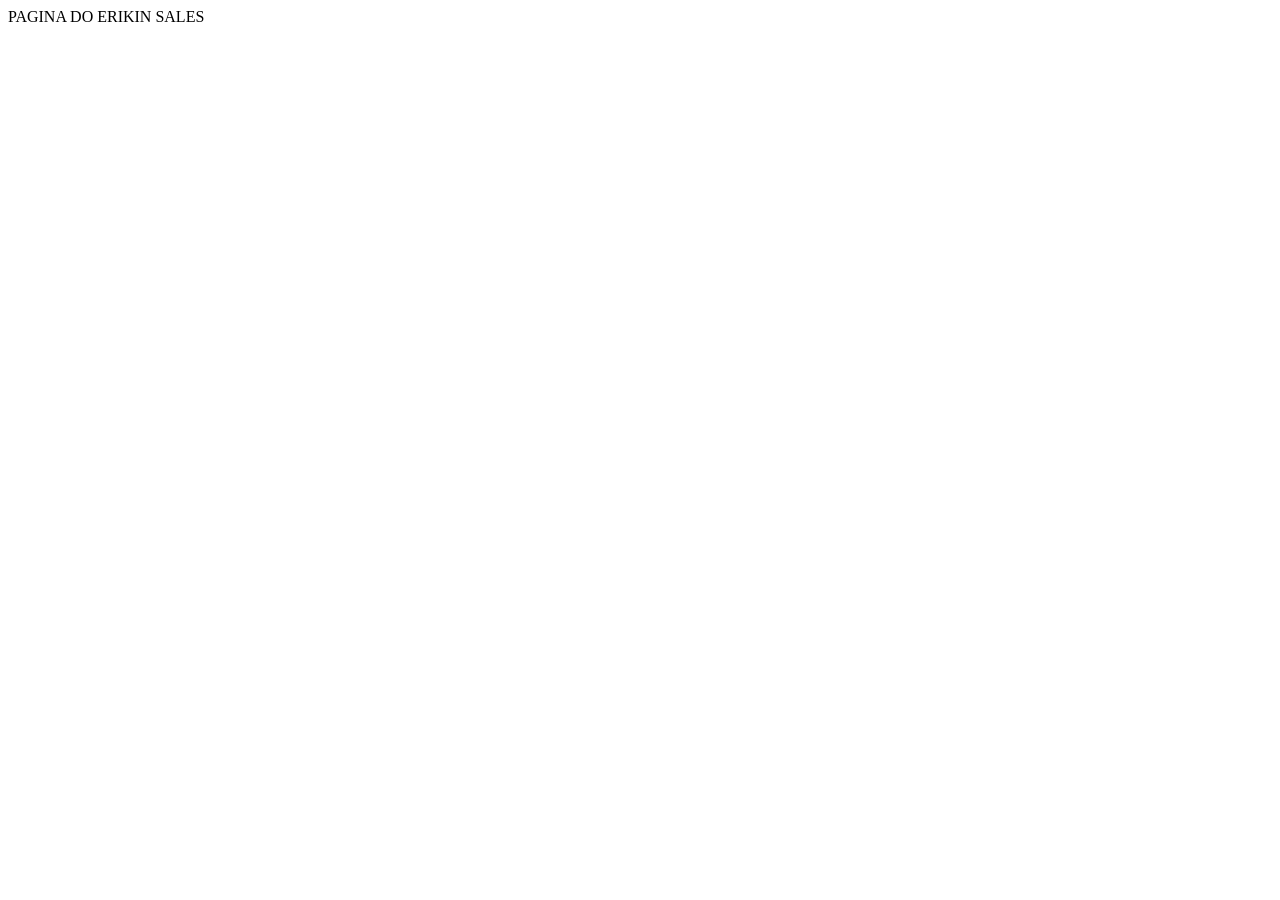
==== page.html @ f78e546b "atualização" ====
<!DOCTYPE html>
<html lang="pt-br">
<head>
    <meta charset="UTF-8">
    <meta name="viewport" content="width=device-width, initial-scale=1.0">
    <title>Document</title>
</head>
<body>
   PAGINA DO ERIKIN SALES 
</body>
</html>
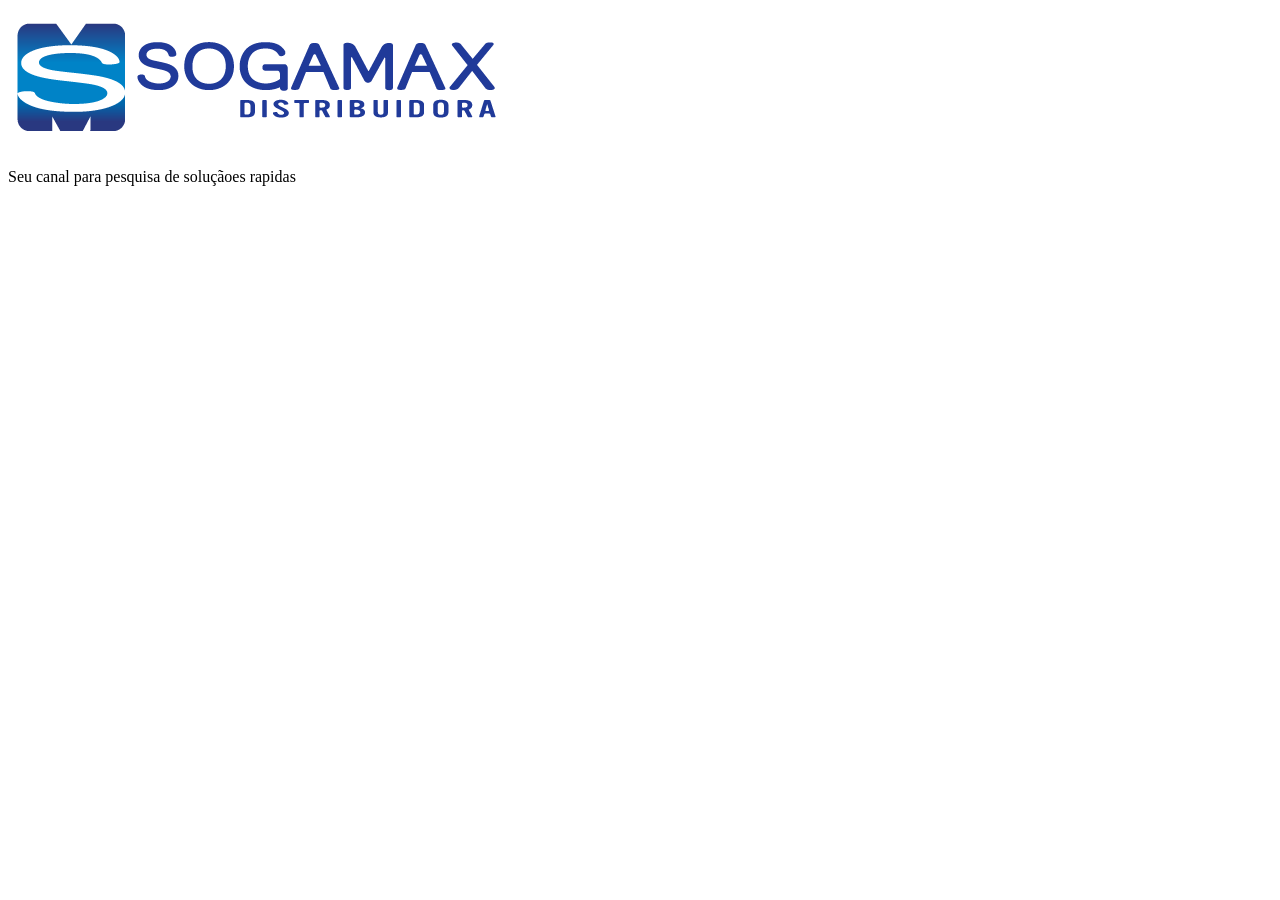
==== commit b5b7f1ec: "Atualização" ====
--- a/page.html
+++ b/page.html
@@ -6,6 +6,11 @@
     <title>Document</title>
 </head>
 <body>
-   PAGINA DO ERIKIN SALES 
+   <div class="menu">
+     <div class="logo">
+      <img src="server/img/Sogamax-logo azul.png" alt=""> </div>
+      <p>Seu canal para pesquisa de soluçãoes rapidas</p>
+
+   </div>
 </body>
 </html>
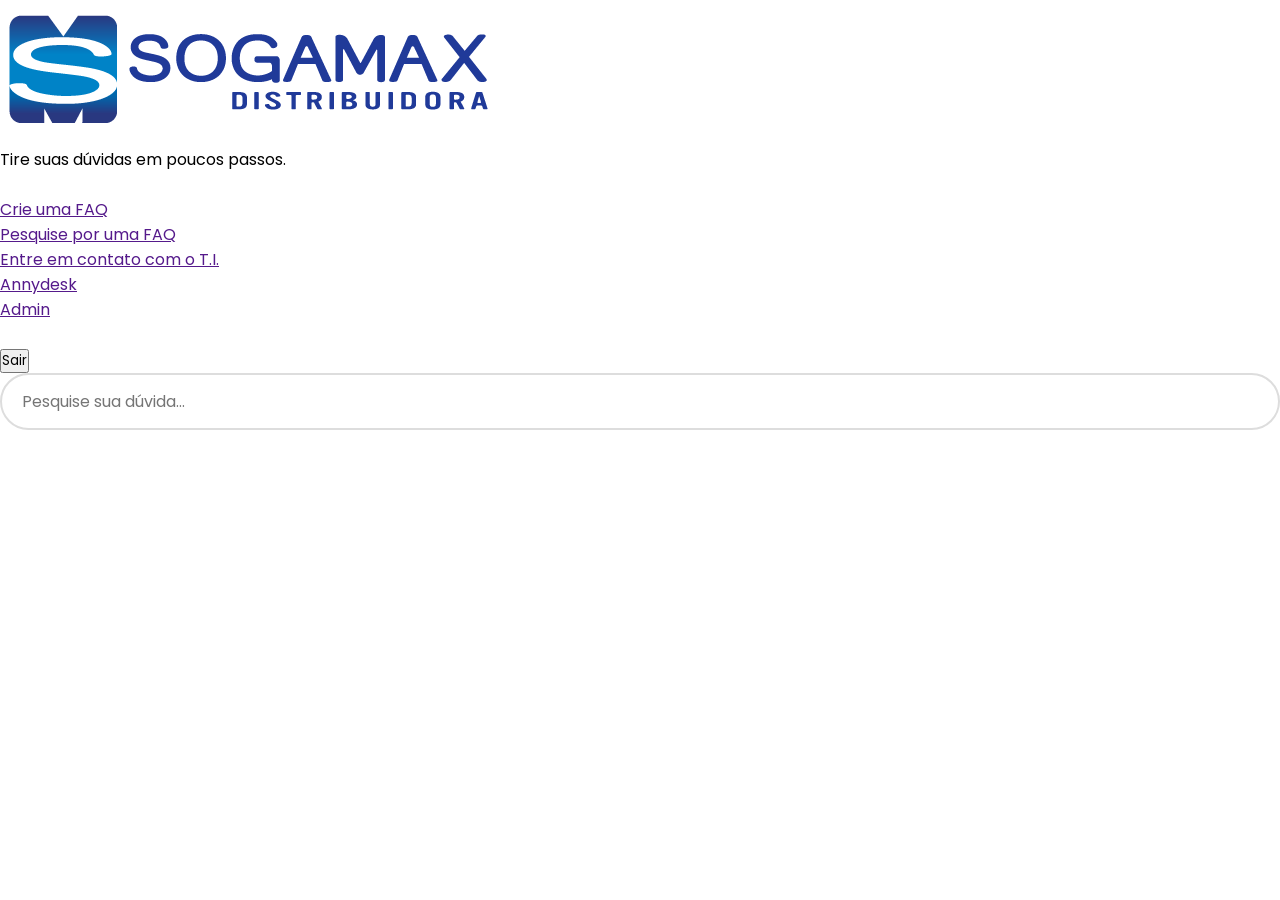
==== commit 8daac5ee: "Atualização" ====
--- a/page.html
+++ b/page.html
@@ -1,16 +1,44 @@
 <!DOCTYPE html>
 <html lang="pt-br">
+
 <head>
     <meta charset="UTF-8">
     <meta name="viewport" content="width=device-width, initial-scale=1.0">
-    <title>Document</title>
+    <title>FAQ SOGAMAX</title>
+    <link rel="stylesheet" href="server/css/page.css">
 </head>
+
 <body>
-   <div class="menu">
-     <div class="logo">
-      <img src="server/img/Sogamax-logo azul.png" alt=""> </div>
-      <p>Seu canal para pesquisa de soluçãoes rapidas</p>
+    <div class="menu">
+        <div class="logo">
+            <img src="server/img/Sogamax-logo azul (1).png" id="btn-logo" alt="">
+            <img src="server/img/logo_mini.png" alt="" style="display: none;">
+            <p>Tire suas dúvidas em poucos passos.</p>
+        </div>
 
-   </div>
+        <ul>
+            <li><a href="" style="display: none;">Inicio</a></li>
+            <li><a href="">Crie uma FAQ</a></li>
+            <li><a href="">Pesquise por uma FAQ</a></li>
+            <li><a href="">Entre em contato com o T.I.</a></li>
+            <li><a href="">Annydesk</a></li>
+            <li><a href="">Admin</a></li>
+        </ul>
+
+        <br>
+        <button type="submit">Sair </button>
+    </div>
+    <div class="search-container">
+  <input 
+    type="text" 
+    id="search" 
+    placeholder="Pesquise sua dúvida..."
+    autocomplete="off"
+  />
+  <div id="resultados"></div>
+</div>
+
+
 </body>
+
 </html>
--- a/server/css/page.css
+++ b/server/css/page.css
@@ -0,0 +1,56 @@
+@import url('https://fonts.googleapis.com/css2?family=Poppins:ital,wght@0,100;0,200;0,300;0,400;0,500;0,600;0,700;0,800;0,900;1,100;1,200;1,300;1,400;1,500;1,600;1,700;1,800;1,900&display=swap');
+
+* {
+    margin: 0;
+    padding: 0;
+    box-sizing: border-box;
+    font-family: "Poppins", sans-serif;
+}
+
+#search-container {
+  width: 100%;
+  max-width: 600px;
+  margin: 2rem auto;
+  position: relative;
+}
+
+#search {
+  width: 100%;
+  padding: 14px 20px;
+  font-size: 16px;
+  border: 2px solid #ddd;
+  border-radius: 30px;        /* deixa arredondado */
+  outline: none;
+  transition: border 0.3s;    /* animação suave ao focar */
+}
+
+#search:focus {
+  border-color: #0057B7;      /* cor da Sogamax ao focar */
+}
+
+/* card de cada resultado */
+.faq-card {
+  background: #fff;
+  border: 1px solid #eee;
+  border-radius: 12px;
+  padding: 16px 20px;
+  margin-top: 12px;
+  cursor: pointer;
+  transition: box-shadow 0.2s;
+}
+
+.faq-card:hover {
+  box-shadow: 0 4px 16px rgba(0,0,0,0.1);
+}
+
+.faq-card h3 {
+  margin: 0 0 8px;
+  font-size: 15px;
+  color: #0057B7;
+}
+
+.faq-card p {
+  margin: 0;
+  font-size: 14px;
+  color: #555;
+}
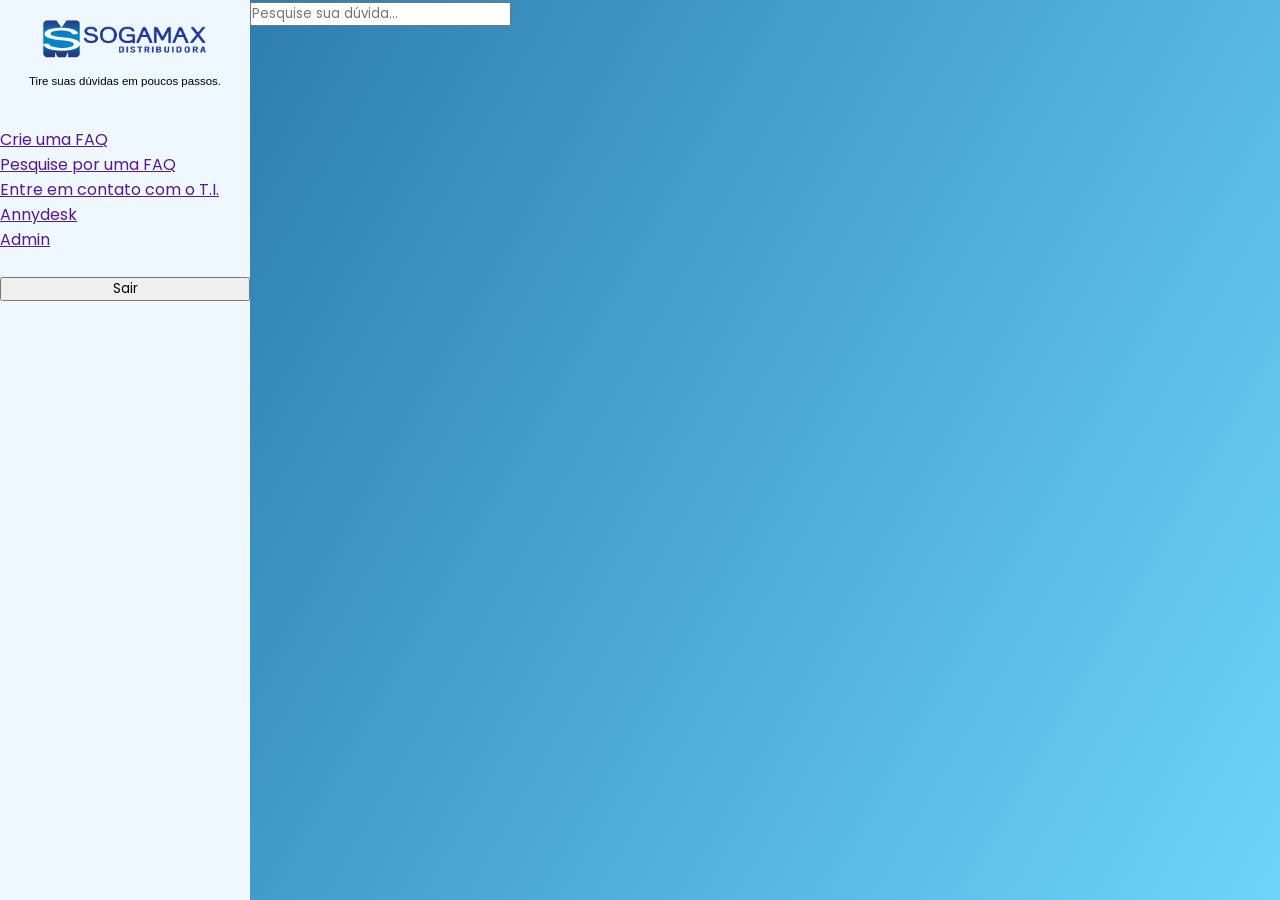
==== commit 9b9a638e: "Atualização" ====
--- a/page.html
+++ b/page.html
@@ -13,8 +13,10 @@
         <div class="logo">
             <img src="server/img/Sogamax-logo azul (1).png" id="btn-logo" alt="">
             <img src="server/img/logo_mini.png" alt="" style="display: none;">
-            <p>Tire suas dúvidas em poucos passos.</p>
+            <br>
+        <p class="p">Tire suas dúvidas em poucos passos.</p>
         </div>
+        
 
         <ul>
             <li><a href="" style="display: none;">Inicio</a></li>
--- a/server/css/page.css
+++ b/server/css/page.css
@@ -7,50 +7,35 @@
     font-family: "Poppins", sans-serif;
 }
 
-#search-container {
-  width: 100%;
-  max-width: 600px;
-  margin: 2rem auto;
-  position: relative;
+
+body {
+    height: 100vh;
+    display: flex;
+    animation: gradientBG 10s ease infinite;
+    background: linear-gradient(120deg, #2370a3, #6dd5fa);
 }
 
-#search {
-  width: 100%;
-  padding: 14px 20px;
-  font-size: 16px;
-  border: 2px solid #ddd;
-  border-radius: 30px;        /* deixa arredondado */
-  outline: none;
-  transition: border 0.3s;    /* animação suave ao focar */
+.menu{
+  background-color: aliceblue;
+  display: flex;
+  flex-direction: column;
+  width: 250px;
 }
 
-#search:focus {
-  border-color: #0057B7;      /* cor da Sogamax ao focar */
+.logo{
+  width: 250px;
+  display: flex;
+  justify-content: center;
+  align-items: center;
+  padding: 15px;
+  flex-direction: column;
+  font-size: 11.5px;
+  font-weight: 500;
 }
 
-/* card de cada resultado */
-.faq-card {
-  background: #fff;
-  border: 1px solid #eee;
-  border-radius: 12px;
-  padding: 16px 20px;
-  margin-top: 12px;
-  cursor: pointer;
-  transition: box-shadow 0.2s;
+#btn-logo{
+  width: 170px;
 }
 
-.faq-card:hover {
-  box-shadow: 0 4px 16px rgba(0,0,0,0.1);
-}
 
-.faq-card h3 {
-  margin: 0 0 8px;
-  font-size: 15px;
-  color: #0057B7;
-}
 
-.faq-card p {
-  margin: 0;
-  font-size: 14px;
-  color: #555;
-}
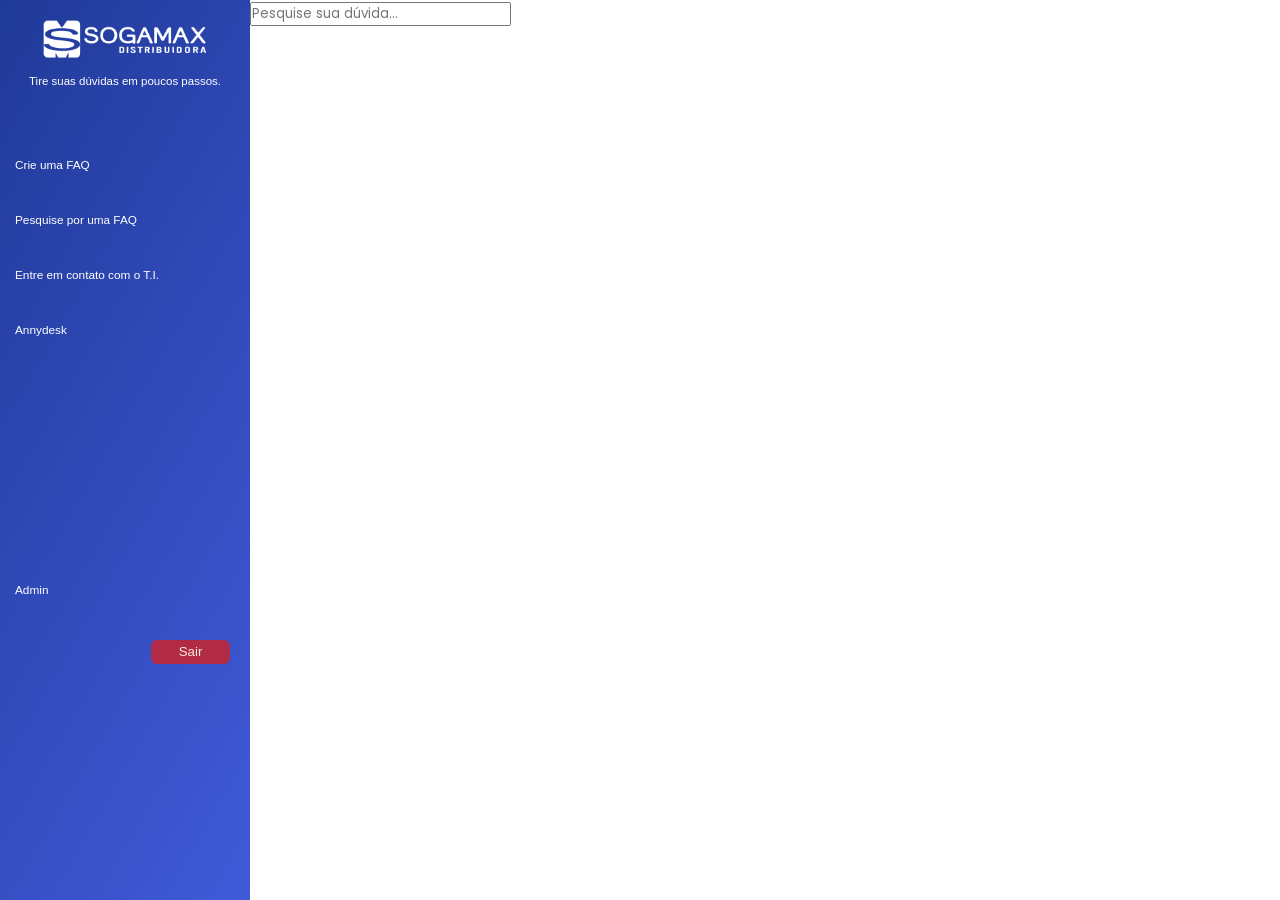
==== commit 63aacf57: "Atualização" ====
--- a/page.html
+++ b/page.html
@@ -11,25 +11,34 @@
 <body>
     <div class="menu">
         <div class="logo">
-            <img src="server/img/Sogamax-logo azul (1).png" id="btn-logo" alt="">
+            <img src="server/img/Sogamax-logo branca.png" id="btn-logo" alt="">
             <img src="server/img/logo_mini.png" alt="" style="display: none;">
             <br>
         <p class="p">Tire suas dúvidas em poucos passos.</p>
         </div>
-        
 
-        <ul>
+        <ul class="list">
             <li><a href="" style="display: none;">Inicio</a></li>
             <li><a href="">Crie uma FAQ</a></li>
             <li><a href="">Pesquise por uma FAQ</a></li>
             <li><a href="">Entre em contato com o T.I.</a></li>
             <li><a href="">Annydesk</a></li>
+            <br>
+            <br>
+            <br>
+            <br>
+            <br>
+            <br>
+            <br>
             <li><a href="">Admin</a></li>
         </ul>
 
-        <br>
+       <div class="sair">
         <button type="submit">Sair </button>
+        </div>
     </div>
+
+
     <div class="search-container">
   <input 
     type="text" 
--- a/server/css/page.css
+++ b/server/css/page.css
@@ -5,6 +5,7 @@
     padding: 0;
     box-sizing: border-box;
     font-family: "Poppins", sans-serif;
+    
 }
 
 
@@ -12,18 +13,21 @@
     height: 100vh;
     display: flex;
     animation: gradientBG 10s ease infinite;
-    background: linear-gradient(120deg, #2370a3, #6dd5fa);
+    background: white;
+    
 }
 
 .menu{
-  background-color: aliceblue;
+  background: linear-gradient(120deg, #203a99, #415ad9);
   display: flex;
   flex-direction: column;
   width: 250px;
+  gap: 4px;
+  color: white;
 }
 
 .logo{
-  width: 250px;
+  
   display: flex;
   justify-content: center;
   align-items: center;
@@ -39,3 +43,57 @@
 
 
 
+a{
+  text-decoration: none;
+  color: white;
+  font-size: 11.8px;
+  font-weight: 500;
+  transition: 333.2ms;
+}
+
+a:hover{
+  cursor: pointer;
+  font-size: 12.3px;
+  font-weight: 600;
+}
+
+li{
+  list-style: none;
+}
+
+.list{
+  display: flex;
+  flex-direction: column;
+  gap: 30px;
+  padding: 15px;
+
+}
+
+.sair{
+  bottom: 0;
+  padding: 20px;
+  width: 250px;
+  display: flex;
+  justify-content: flex-end;
+}
+
+.sair button{
+  position: fixed;
+  width: 79px;
+  height: 24px;
+  background-color: rgb(177, 43, 70);
+  font-weight: 500;
+  color: antiquewhite;
+  box-shadow: 20px;
+  border: none;
+  border-radius: 6px;
+  transition: 333ms;
+}
+
+button:hover{
+  cursor: pointer;
+  font-weight: 600;
+  background-color: crimson;
+}
+
+
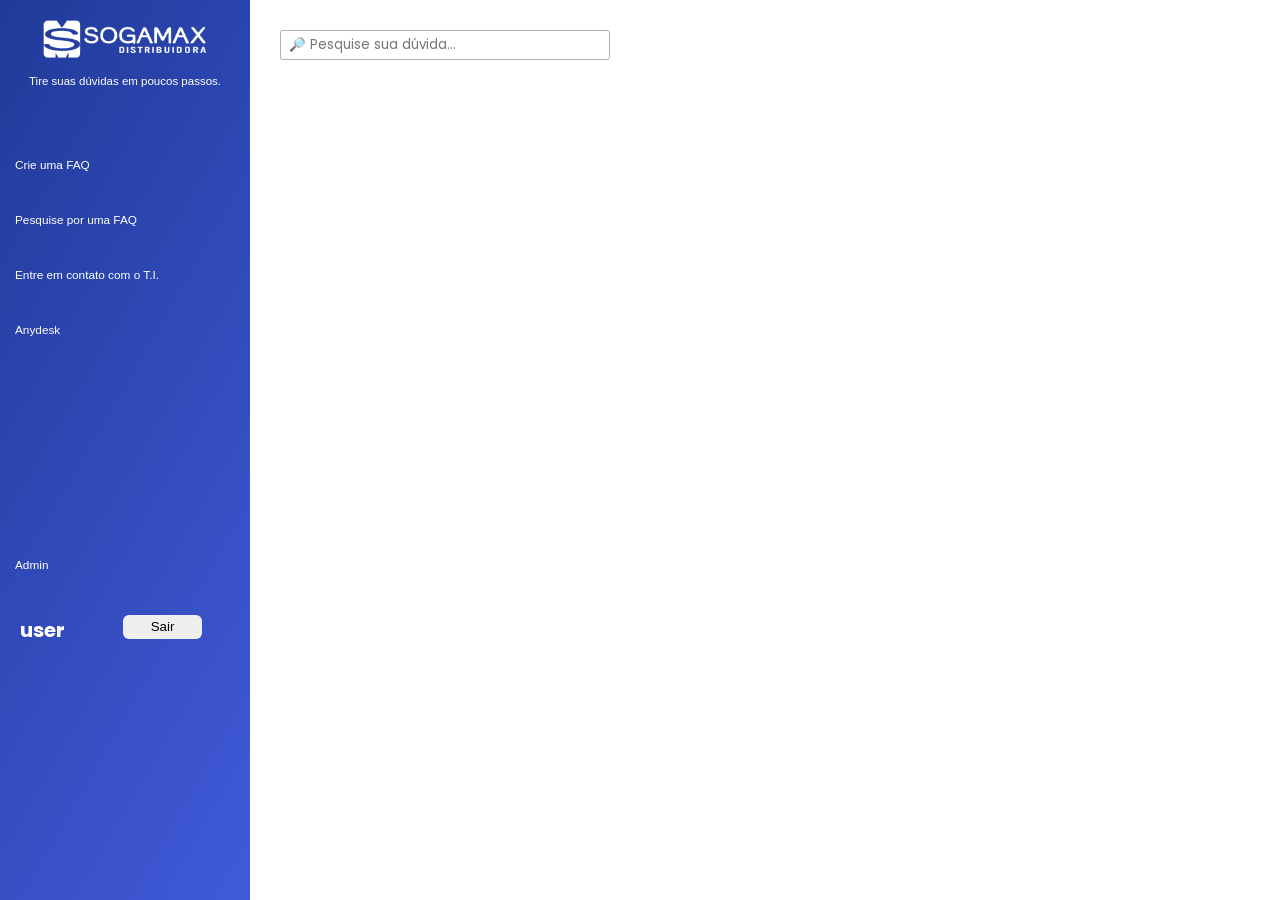
==== commit 9e671b41: "Atualização" ====
--- a/page.html
+++ b/page.html
@@ -22,19 +22,20 @@
             <li><a href="">Crie uma FAQ</a></li>
             <li><a href="">Pesquise por uma FAQ</a></li>
             <li><a href="">Entre em contato com o T.I.</a></li>
-            <li><a href="">Annydesk</a></li>
+            <li><a href="">Anydesk</a></li>
             <br>
             <br>
             <br>
             <br>
             <br>
             <br>
-            <br>
+            
             <li><a href="">Admin</a></li>
         </ul>
 
        <div class="sair">
-        <button type="submit">Sair </button>
+        <h1>user</h1>
+        <button type="submit" id="exit">Sair </button>
         </div>
     </div>
 
@@ -43,13 +44,13 @@
   <input 
     type="text" 
     id="search" 
-    placeholder="Pesquise sua dúvida..."
+    placeholder=" 🔎 Pesquise sua dúvida..."
     autocomplete="off"
   />
   <div id="resultados"></div>
 </div>
 
-
+<script src="server/js/page.js"></script>
 </body>
 
 </html>
--- a/server/css/page.css
+++ b/server/css/page.css
@@ -22,6 +22,7 @@
   display: flex;
   flex-direction: column;
   width: 250px;
+  height: 100%;
   gap: 4px;
   color: white;
 }
@@ -74,16 +75,19 @@
   padding: 20px;
   width: 250px;
   display: flex;
-  justify-content: flex-end;
+  gap: 58px;
+}
+
+.sair h1{
+  font-size: 20px;
 }
 
 .sair button{
-  position: fixed;
   width: 79px;
   height: 24px;
-  background-color: rgb(177, 43, 70);
+
   font-weight: 500;
-  color: antiquewhite;
+  color: rgb(0, 0, 0);
   box-shadow: 20px;
   border: none;
   border-radius: 6px;
@@ -93,7 +97,27 @@
 button:hover{
   cursor: pointer;
   font-weight: 600;
-  background-color: crimson;
+  background-color: rgb(182, 27, 58);
+  color: aliceblue;
 }
 
 
+.search-container{
+  padding: 30px;
+  
+}
+
+.search-container input {
+  transition: 533ms;
+  width: 330px;
+  height: 30px;
+  padding: 10px 1px 10px 4px;
+  outline: none;
+  border-radius: 3px;
+  border: 1.5px solid #b3b2b2;
+}
+
+.search-container input:focus {
+  border-color: #173ab7;
+  box-shadow: 0 0 0 3px rgba(62, 118, 239, 0.1);
+}
